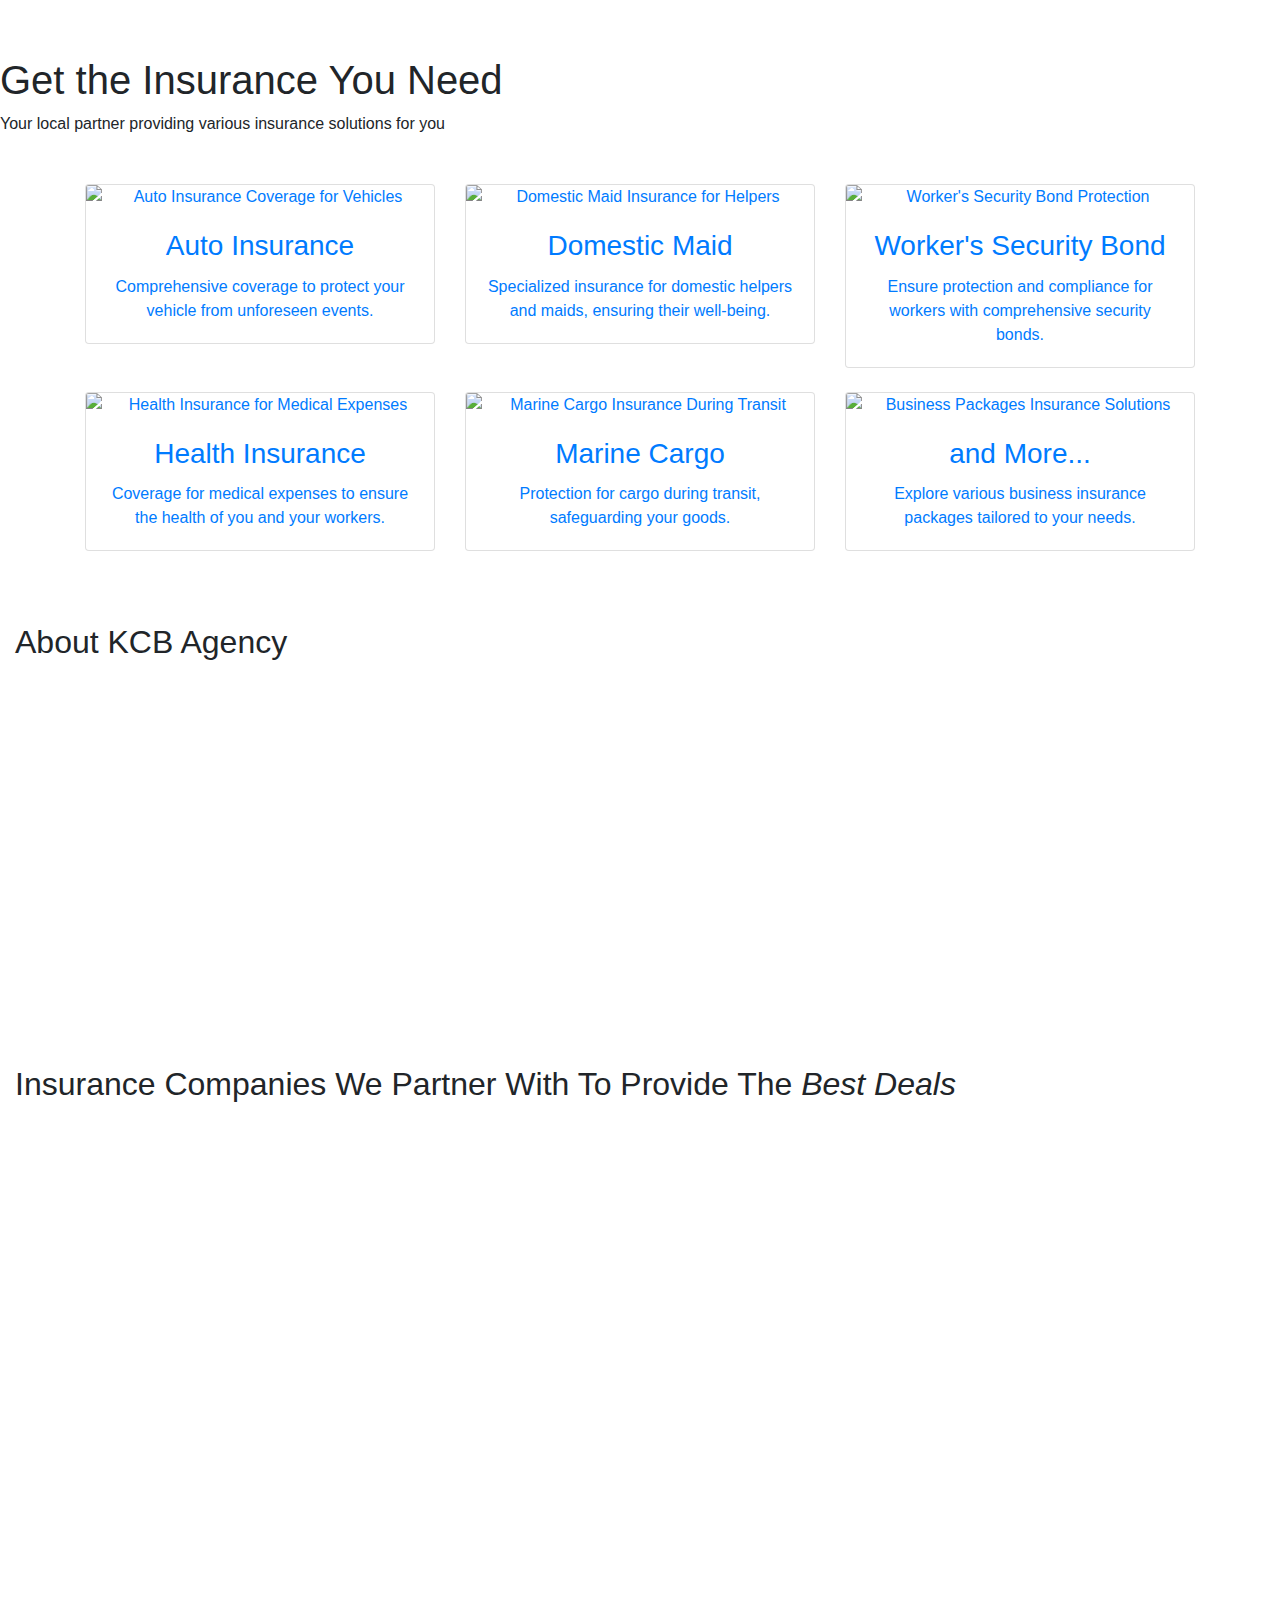
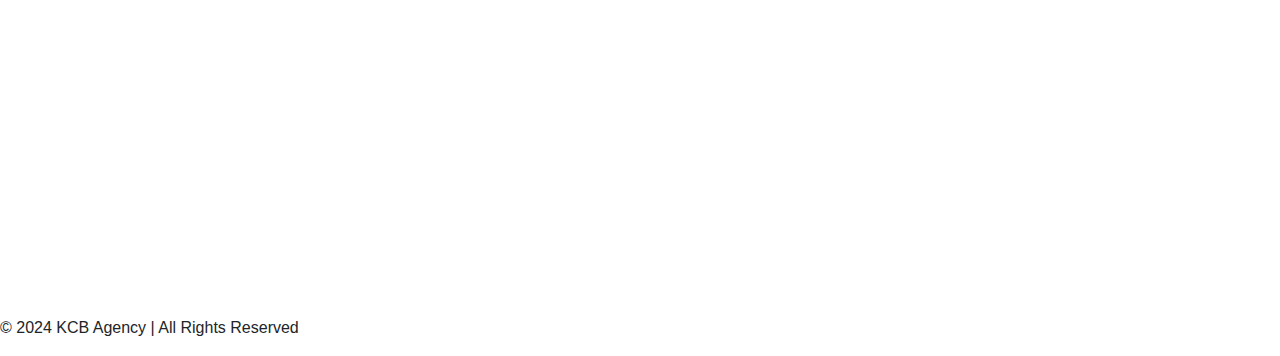
==== index.html @ ad31c639 "Fixed" ====
<!DOCTYPE html>
<html lang="en">
<head>
    <meta charset="UTF-8">
    <meta name="viewport" content="width=device-width, initial-scale=1.0">
    <meta name="description" content="KCB Agency offers a wide range of insurance solutions including auto, domestic maid, worker's security bond, health, marine cargo, and business packages. Contact us for reliable insurance services.">
    <meta name="keywords" content="Insurance, Auto Insurance, Domestic Maid Insurance, Worker's Security Bond, Health Insurance, Marine Cargo Insurance, Business Packages, KCB Agency, Income Insurance, QBE Insurance, China TaiPing Insurance">
    <meta name="author" content="KCB Agency">
    <title>KCB Agency - Comprehensive Insurance Solutions</title>
    <link rel="icon" href="img/favicon.ico" type="image/x-icon">
    <link rel="stylesheet" href="styles.css">
    <link rel="stylesheet" href="https://stackpath.bootstrapcdn.com/bootstrap/4.5.2/css/bootstrap.min.css">
    <link href="https://fonts.googleapis.com/css2?family=Oswald:wght@700&display=swap" rel="stylesheet">
    <style>
        .info-card {
            opacity: 0;
        }
        .text-card {
            opacity: 0;
        }
        .card.animated, .text-card.animated {
            animation: fadeInUp 0.8s ease forwards;
        }
        .info-card.animated {
            animation: fadeInLeft 0.8s ease forwards;
        }
        @keyframes fadeInUp {
            from {
                opacity: 0;
                transform: translateY(30px);
            }
            to {
                opacity: 1;
                transform: translateY(0);
            }
        }
        @keyframes fadeInLeft {
            from {
                opacity: 0;
                transform: translateX(-30px);
            }
            to {
                opacity: 1;
                transform: translateX(0);
            }
        }
    </style>
</head>
<body>
    <nav class="navbar navbar-expand-lg navbar-dark">
        <div class="container">
            <a class="navbar-brand" href="index.html">KCB Agency</a>
            <button class="navbar-toggler" type="button" data-toggle="collapse" data-target="#navbarNav" aria-controls="navbarNav" aria-expanded="false" aria-label="Toggle navigation">
                <span class="navbar-toggler-icon"></span>
            </button>
            <div class="collapse navbar-collapse" id="navbarNav">
                <ul class="navbar-nav ml-auto">
                    <li class="nav-item">
                        <a class="nav-link active" href="index.html">Home</a>
                    </li>
                    <li class="nav-item">
                        <a class="nav-link" href="insurance.html">Personal Insurance</a>
                    </li>
                    <li class="nav-item">
                        <a class="nav-link" href="business.html">Business Insurance</a>
                    </li>
                    <li class="nav-item">
                        <a class="nav-link" href="claims.html">Claims</a>
                    </li>
                    <li class="nav-item">
                        <a class="nav-link" href="/contact.html">Contact</a>
                    </li>
                </ul>
            </div>
        </div>
    </nav>
    
    <div class="background-container">
        <div class="insurance-section">
            <h1>Get the <span class="highlight">Insurance</span> You Need</h1>
            <p>Your local partner providing various insurance solutions for you</p>
        </div>
        
        <div class="container text-center my-5 insurance-cards-container">
            <div class="row">
                <div class="col-md-4 mb-4">
                    <a href="insurance.html#motor" class="card-link" target="_blank">
                        <div class="card insurance-card">
                            <img src="img/car.png" alt="Auto Insurance Coverage for Vehicles" class="card-img-top icon">
                            <div class="card-body">
                                <h3 class="card-title">Auto Insurance</h3>
                                <p class="card-text">Comprehensive coverage to protect your vehicle from unforeseen events.</p>
                            </div>
                        </div>
                    </a>
                </div>
                <div class="col-md-4 mb-4">
                    <a href="insurance.html#domestic-maid" class="card-link" target="_blank">
                        <div class="card insurance-card">
                            <img src="img/maid.png" alt="Domestic Maid Insurance for Helpers" class="card-img-top icon">
                            <div class="card-body">
                                <h3 class="card-title">Domestic Maid</h3>
                                <p class="card-text">Specialized insurance for domestic helpers and maids, ensuring their well-being.</p>
                            </div>
                        </div>
                    </a>
                </div>
                <div class="col-md-4 mb-4">
                    <a href="business.html#foreign-worker-bonds" class="card-link" target="_blank" >
                        <div class="card insurance-card">
                            <img src="img/worker.png" alt="Worker's Security Bond Protection" class="card-img-top icon">
                            <div class="card-body">
                                <h3 class="card-title">Worker's Security Bond</h3>
                                <p class="card-text">Ensure protection and compliance for workers with comprehensive security bonds.</p>
                            </div>
                        </div>
                    </a>
                </div>
                <div class="col-md-4 mb-4">
                    <a href="business.html#foreign-workers-medical" class="card-link" target="_blank" >
                        <div class="card insurance-card">
                            <img src="img/health.png" alt="Health Insurance for Medical Expenses" class="card-img-top icon">
                            <div class="card-body">
                                <h3 class="card-title">Health Insurance</h3>
                                <p class="card-text">Coverage for medical expenses to ensure the health of you and your workers.</p>
                            </div>
                        </div>
                    </a>
                </div>
                <div class="col-md-4 mb-4">
                    <a href="business.html#marine-cargo" class="card-link" target="_blank" >
                        <div class="card insurance-card">
                            <img src="img/cargo.png" alt="Marine Cargo Insurance During Transit" class="card-img-top icon">
                            <div class="card-body">
                                <h3 class="card-title">Marine Cargo</h3>
                                <p class="card-text">Protection for cargo during transit, safeguarding your goods.</p>
                            </div>
                        </div>
                    </a>
                </div>
                <div class="col-md-4 mb-4">
                    <a href="business.html#business-packages" class="card-link" target="_blank" >
                        <div class="card insurance-card">
                            <img src="img/other.png" alt="Business Packages Insurance Solutions" class="card-img-top icon">
                            <div class="card-body">
                                <h3 class="card-title">and More...</h3>
                                <p class="card-text">Explore various business insurance packages tailored to your needs.</p>
                            </div>
                        </div>
                    </a>
                </div>
            </div>
        </div>
    </div>
    
    <div id="about" class="container-fluid">
        <div class="about-section">
            <h2>About KCB Agency</h2>
    
            <div class="row mb-4">
                <div class="col-md-12">
                    <div class="text-card bg-light-green">
                        <h3>Your Trusted Local Business</h3>
                        <p>With over 30 years of experience, KCB Agency has built a reputation for reliability and stability in the insurance industry. Our extensive knowledge and expertise enable us to meet the evolving needs of our clients with tailored solutions and personalized service.</p>
                        <br>
                        <p>We focus on understanding each client's specific needs and delivering customized solutions with attention and care. Our commitment to being responsive and approachable ensures that every client receives the best possible service.</p>
                    </div>
                </div>
            </div>

            <div class="row mb-4">
                <div class="col-md-12">
                    <div class="text-card bg-medium-green">
                        <h3>Registered with the General Insurance Association of Singapore (GIA)</h3>
                        <p>The General Insurance Association of Singapore (GIA) represents general insurance companies and promotes industry standards. GIA engages in public education, advocates for the industry, and collaborates with regulators to ensure growth and integrity. <br><br> GIA No: C002825</p>                    
                    </div>
                </div>
            </div>

            <h2>Insurance Companies We Partner With To Provide The <i class="gradient-text">Best Deals</i></h2>
    
            <div class="card-container">
                <div class="card info-card bg-lighter-green col-12 col-md-6 col-lg-4">
                    <div class="card-body">
                        <h3>Income</h3>
                        <img src="img/income.jpg" alt="Income Insurance logo" class="card-img">
                        <p>Income Insurance Limited offers comprehensive life, health, and general insurance in Singapore. Established in 1970, Income focuses on protecting and enhancing the lives of individuals, families, and businesses with innovative financial solutions.</p>
                    </div>
                </div>
                <div class="card info-card bg-lighter-green col-12 col-md-6 col-lg-4">
                    <div class="card-body">
                        <h3>China Taiping</h3>
                        <img src="img/ChineTaiPing.png" alt="China Taiping Insurance logo" class="card-img">
                        <p>China Taiping Insurance (Singapore) Pte. Ltd. provides a wide range of life and general insurance solutions. With a strong financial rating and over 85 years in Singapore, China Taiping offers dependable financial protection and growth opportunities for customers.</p>
                    </div>
                </div>
                <div class="card info-card bg-lighter-green col-12 col-md-6 col-lg-4">
                    <div class="card-body">
                        <h3>QBE</h3>
                        <img src="img/QBE.png" alt="QBE Insurance logo" class="card-img">
                        <p>QBE Insurance (Singapore) Pte Ltd, established in 1891, provides specialized general insurance and reinsurance services. As a member of the global QBE Insurance Group, it offers expert coverage tailored to both complex and straightforward risks.</p>
                    </div>
                </div>
            </div>
        </div>
    </div>
    
    <footer class="footer">
        <p>&copy; 2024 KCB Agency | All Rights Reserved</p>
    </footer>

    <script src="https://code.jquery.com/jquery-3.5.1.slim.min.js"></script>
    <script src="https://cdn.jsdelivr.net/npm/@popperjs/core@2.11.6/dist/umd/popper.min.js"></script>
    <script src="https://stackpath.bootstrapcdn.com/bootstrap/4.5.2/js/bootstrap.min.js"></script>
    <script>
        document.addEventListener('DOMContentLoaded', function () {
            const cards = document.querySelectorAll('.card');
            const textCards = document.querySelectorAll('.text-card');
            const infoCards = document.querySelectorAll('.info-card');
            const observerOptions = {
                root: null,
                rootMargin: '0px',
                threshold: 0.1
            };

            const observer = new IntersectionObserver(function(entries) {
                entries.forEach(entry => {
                    if (entry.isIntersecting) {
                        entry.target.classList.add('animated');
                        observer.unobserve(entry.target);
                    }
                });
            }, observerOptions);

            cards.forEach(card => {
                observer.observe(card);
            });

            textCards.forEach(textCard => {
                observer.observe(textCard);
            });

            infoCards.forEach(infoCard => {
                observer.observe(infoCard);
            });
        });
    </script>
</body>
</html>
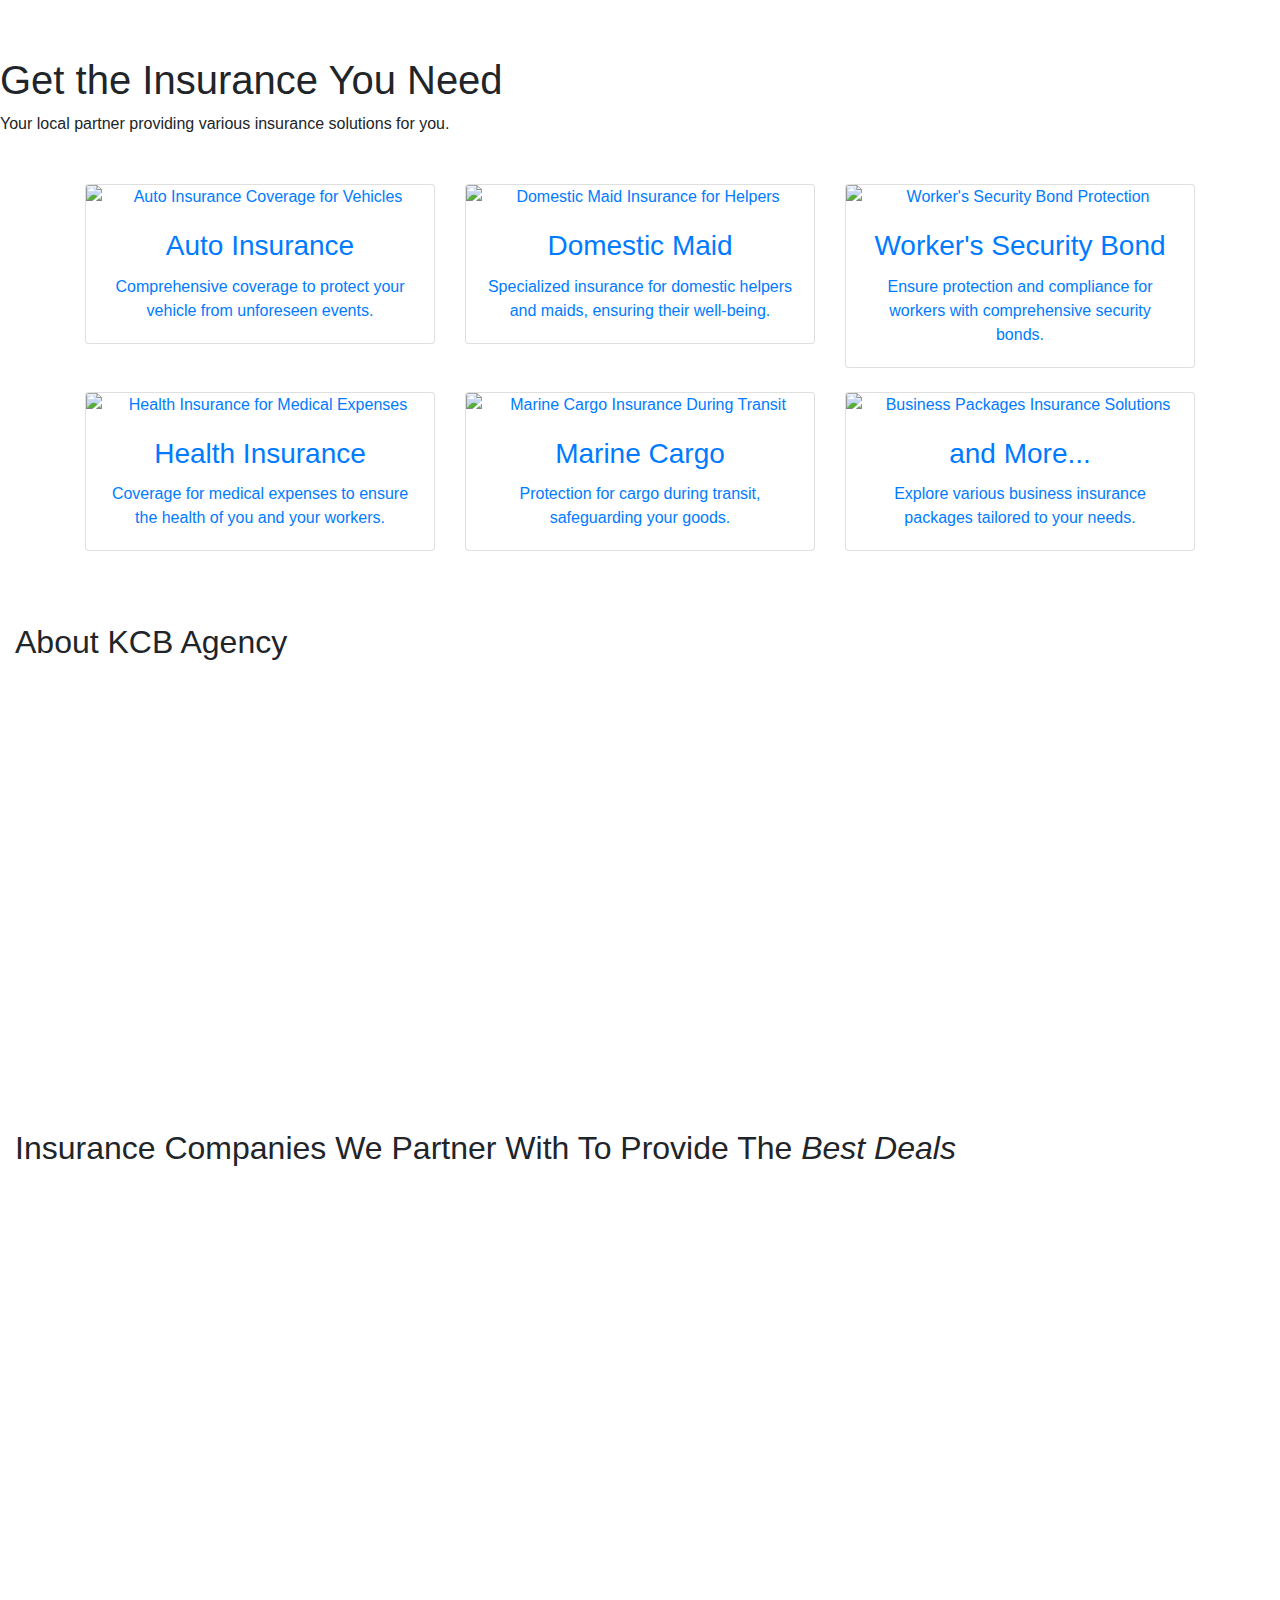
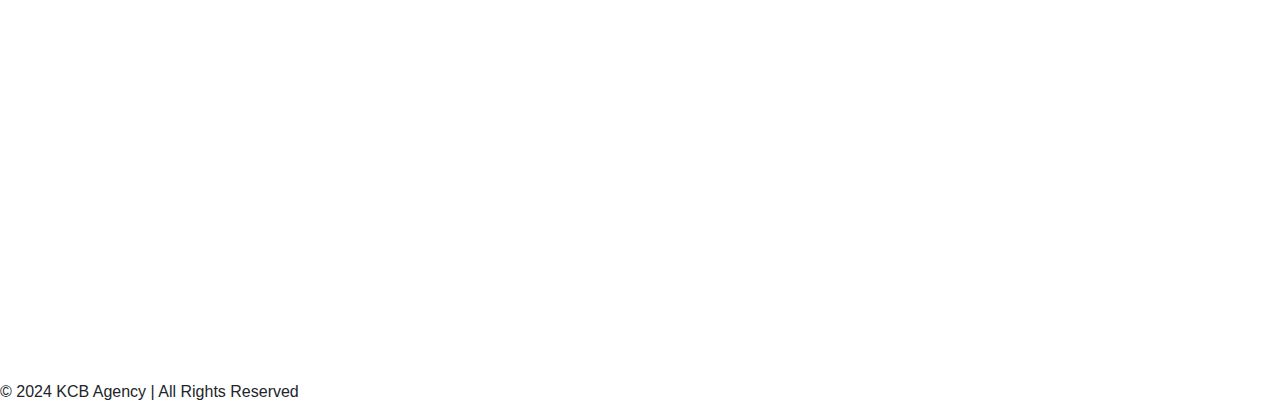
==== commit 77701291: "fixes" ====
--- a/index.html
+++ b/index.html
@@ -12,6 +12,14 @@
     <link rel="stylesheet" href="https://stackpath.bootstrapcdn.com/bootstrap/4.5.2/css/bootstrap.min.css">
     <link href="https://fonts.googleapis.com/css2?family=Oswald:wght@700&display=swap" rel="stylesheet">
     <style>
+        @media (max-width: 767.98px) {
+    .text-card p {
+        margin: 0;
+        padding: 10px;
+        width: 100% !important;
+    }
+}
+
         .info-card {
             opacity: 0;
         }
@@ -78,7 +86,7 @@
     <div class="background-container">
         <div class="insurance-section">
             <h1>Get the <span class="highlight">Insurance</span> You Need</h1>
-            <p>Your local partner providing various insurance solutions for you</p>
+            <p>Your local partner providing various insurance solutions for you.</p>
         </div>
         
         <div class="container text-center my-5 insurance-cards-container">
@@ -159,7 +167,7 @@
     
             <div class="row mb-4">
                 <div class="col-md-12">
-                    <div class="text-card bg-light-green">
+                    <div class="text-card bg-light-green p-0 p-md-3">
                         <h3>Your Trusted Local Business</h3>
                         <p>With over 30 years of experience, KCB Agency has built a reputation for reliability and stability in the insurance industry. Our extensive knowledge and expertise enable us to meet the evolving needs of our clients with tailored solutions and personalized service.</p>
                         <br>
@@ -167,15 +175,16 @@
                     </div>
                 </div>
             </div>
-
+            
             <div class="row mb-4">
                 <div class="col-md-12">
-                    <div class="text-card bg-medium-green">
+                    <div class="text-card bg-medium-green p-0 p-md-3">
                         <h3>Registered with the General Insurance Association of Singapore (GIA)</h3>
                         <p>The General Insurance Association of Singapore (GIA) represents general insurance companies and promotes industry standards. GIA engages in public education, advocates for the industry, and collaborates with regulators to ensure growth and integrity. <br><br> GIA No: C002825</p>                    
                     </div>
                 </div>
             </div>
+            
 
             <h2>Insurance Companies We Partner With To Provide The <i class="gradient-text">Best Deals</i></h2>
     
